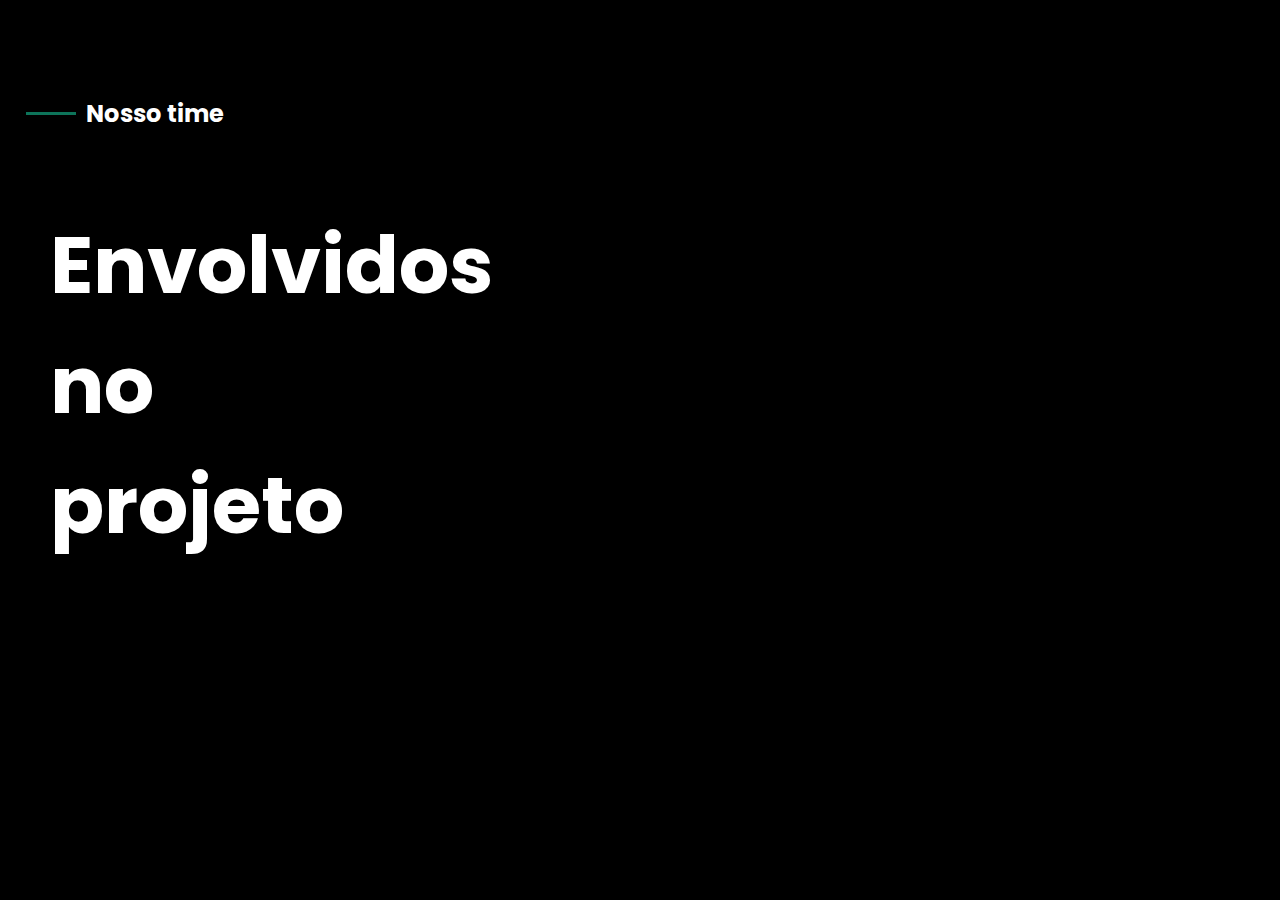
==== section_d.html @ cb25f1b1 "site sprint 2" ====
<!DOCTYPE html>
<html lang="en">
<head>
    <meta charset="UTF-8">
    <meta http-equiv="X-UA-Compatible" content="IE=edge">
    <meta name="viewport" content="width=device-width, initial-scale=1.0">
    <title>SPMonitore</title>
    <link rel="stylesheet" href="style.css">
</head>
<body>
    <section class="sectiond">
        <div class="container">
            <div class="detalhe">
                <div class="traco"></div>
                <h2>Nosso time</h2>
            </div>
                <div class="titulo">
                    <h1>Envolvidos no projeto</h1>
                </div>
                    <div class="container-card">
                        <div class="card1">
                            Lorem ipsum
                        </div>

                        <div class="card2">

                        </div>
                        
                        <div class="card3">

                        </div>
                        
                        <div class="card4">

                        </div>

                    </div>
        </div>    
    </section>    




    </section>
</body>
</html>
---- style.css ----
@import url('https://fonts.googleapis.com/css2?family=Poppins:wght@100&display=swap%27');

body {
	margin: 0;
    padding: 0;
    box-sizing: border-box;
    text-decoration: none;
    width: 100vw;
    font-family: 'Poppins', sans-serif;
}

.sectiond{
    background-color: black;
    height: 100vh;
    justify-content: center;
    align-items: center;
    padding-left: 2%;
    padding-right: 2%;
    display: flex;
}

.container{
    width: 100vw;
    height: 83vh;
}

.detalhe{
    display: flex;
    align-items: center;
    gap: 10px;
    color: white;
}

.traco{
    width: 50px;
    height: 3px;
    background-color: rgb(13, 116, 90);
}

.titulo {
    color: white;
    font-size: 40px;
    height: 140px;
    width: 30%;
    align-items: left;
    margin-left: 2%;
}
.container-card{
    height: 70%;
    justify-content: center;
    align-items: center;
    align-content: center;
    display: inline-flex;
}

.card1 {
    border-radius: 2%;
    border-color: grey;
}
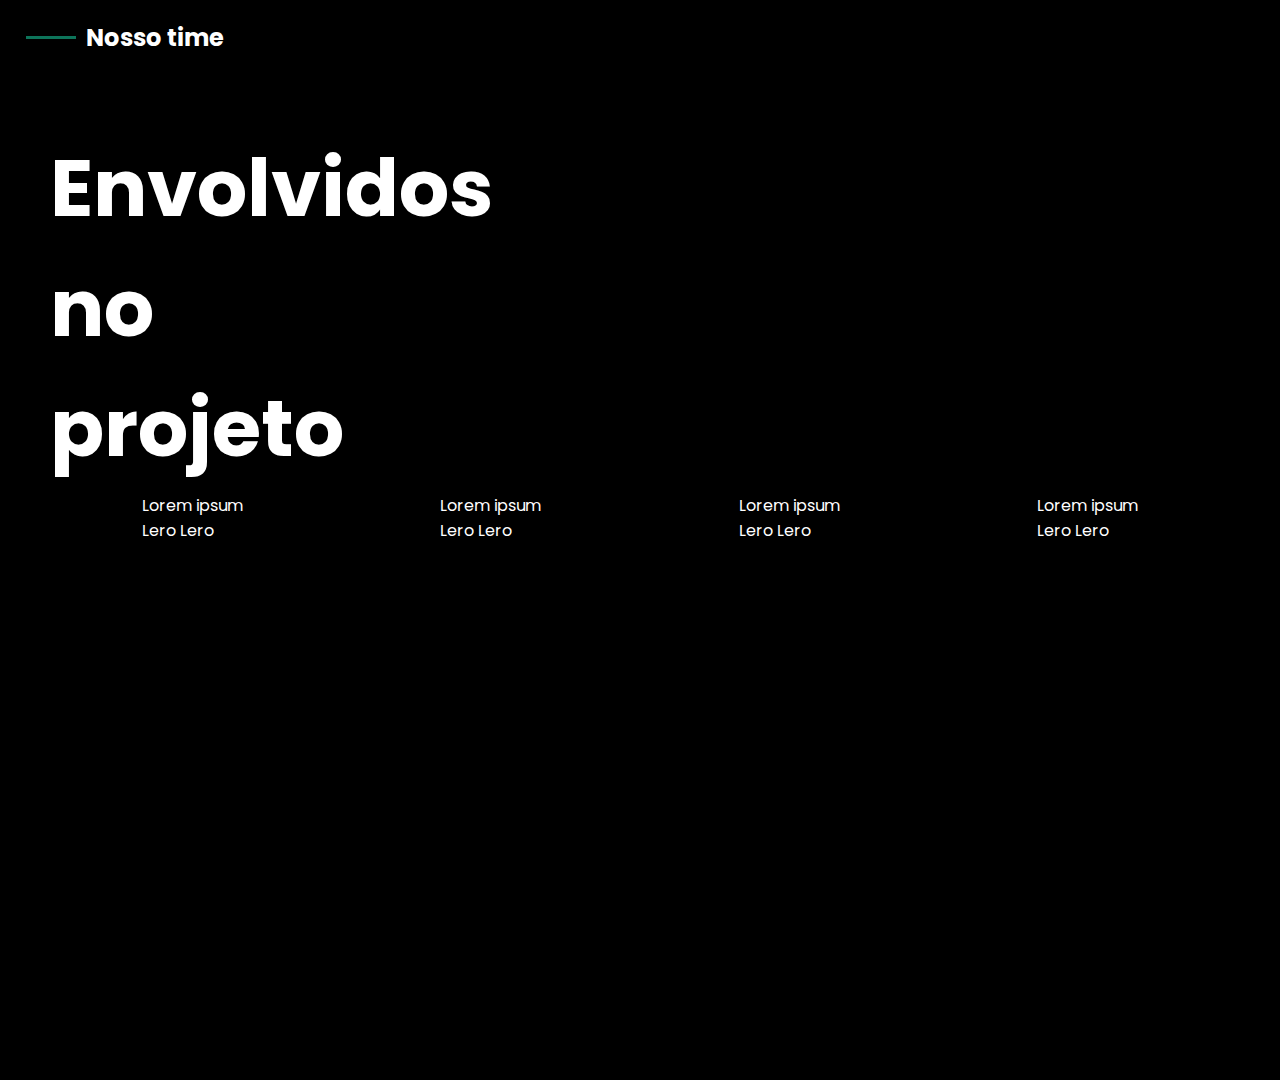
==== commit b4911442: "Rascunho site completo (note faculdade)" ====
--- a/section_d.html
+++ b/section_d.html
@@ -5,7 +5,7 @@
     <meta http-equiv="X-UA-Compatible" content="IE=edge">
     <meta name="viewport" content="width=device-width, initial-scale=1.0">
     <title>SPMonitore</title>
-    <link rel="stylesheet" href="style.css">
+    <link rel="stylesheet" href="style3.css">
 </head>
 <body>
     <section class="sectiond">
@@ -17,24 +17,52 @@
                 <div class="titulo">
                     <h1>Envolvidos no projeto</h1>
                 </div>
-                    <div class="container-card">
-                        <div class="card1">
-                            Lorem ipsum
+<main class="classcard">
+    <section class="cards">
+        <div class="card">
+            <div class="flipinner">
+                <div class="frontcard">
+                    Lorem ipsum
+                </div>
+                    <div class="backcard">
+                        Lero Lero
+                    </div>
+            </div>
+        </div>
+            
+        <div class="card">
+            <div class="flipinner">
+                <div class="frontcard">
+                    Lorem ipsum
+                </div>
+                    <div class="backcard">
+                        Lero Lero
+                    </div>
+            </div>
+        </div>
+        <div class="card">
+            <div class="flipinner">
+                <div class="frontcard">
+                    Lorem ipsum
+                </div>
+                    <div class="backcard">
+                        Lero Lero
+                    </div>
+            </div>
+        </div>
+
+            <div class="card">
+                <div class="flipinner">
+                    <div class="frontcard">
+                        Lorem ipsum
+                    </div>
+                        <div class="backcard">
+                            Lero Lero
                         </div>
-
-                        <div class="card2">
-
-                        </div>
-                        
-                        <div class="card3">
-
-                        </div>
-                        
-                        <div class="card4">
-
-                        </div>
-
-                    </div>
+                </div>
+            </div>
+        </section>
+        </main>
         </div>    
     </section>    
 
--- a/style3.css
+++ b/style3.css
@@ -0,0 +1,126 @@
+@import url('https://fonts.googleapis.com/css2?family=Poppins:wght@100&display=swap%27');
+
+body {
+	margin: 0;
+    padding: 0;
+    box-sizing: border-box;
+    text-decoration: none;
+    width: 100vw;
+    font-family: 'Poppins', sans-serif;
+}
+
+.sectiond{
+    background-color: black;
+    height: 120vh;
+    justify-content: center;
+    align-items: center;
+    padding-left: 2%;
+    padding-right: 2%;
+    display: flex;
+}
+
+.container{
+    width: 100vw;
+    height: 120vh;
+}
+
+.detalhe{
+    display: flex;
+    align-items: center;
+    gap: 10px;
+    color: white;
+}
+
+.traco{
+    width: 50px;
+    height: 3px;
+    background-color: rgb(13, 116, 90);
+}
+
+.titulo {
+    color: white;
+    font-size: 40px;
+    height: 140px;
+    width: 30%;
+    align-items: left;
+    margin-left: 2%;
+}
+
+.classcard{
+    margin-top: 100px;
+    display: flex;
+    flex-direction: row;
+    justify-content: space-around;
+    width: 100%;
+    height: 300px;
+}
+
+.cards{
+    display: flex;
+    flex-direction: row;
+    justify-content: space-around;
+    gap: 8%;
+    height: 100%;
+    width: 100%;
+    padding-left: 5%;
+    padding-right: 5%;
+}
+
+.card{
+    display: flex;
+    align-items: center;
+    color: white;
+    width: 25%;
+    height: 100%;
+    justify-content: center;
+    perspective: 1000px;
+}
+
+.flip{
+    display: flex;
+align-items: center;
+color: white;
+border: white solid 0.4px;
+width: 100%;
+height: 100%;
+justify-content: center;
+position: relative;
+text-align: center;
+transition: transform 0.8s;
+transform-style: preserve-3d;
+}
+
+.card-front{
+    height: 100%;
+    width: 100%;
+    background-size: cover;
+    position: absolute;
+    backface-visibility: hidden;
+    transform: rotateX(0deg);
+    transition: .5s;
+    color: white;
+    display: flex;
+    align-items: center;
+    color: white;
+    border: white solid 0.4px;
+    justify-content: center;
+}
+
+.card-back{
+    height: 100%;
+    width: 100%;
+    position: absolute;
+    background-color: #000000;
+    backface-visibility: hidden;
+    transition: .5s;
+    text-align: center;
+    display: flex;
+    color: white;
+    border: white solid 0.4px;
+    height: 100%;
+    justify-content: center;
+}
+
+.card:hover .card-front{
+    transform: rotateX(-180deg);
+    }